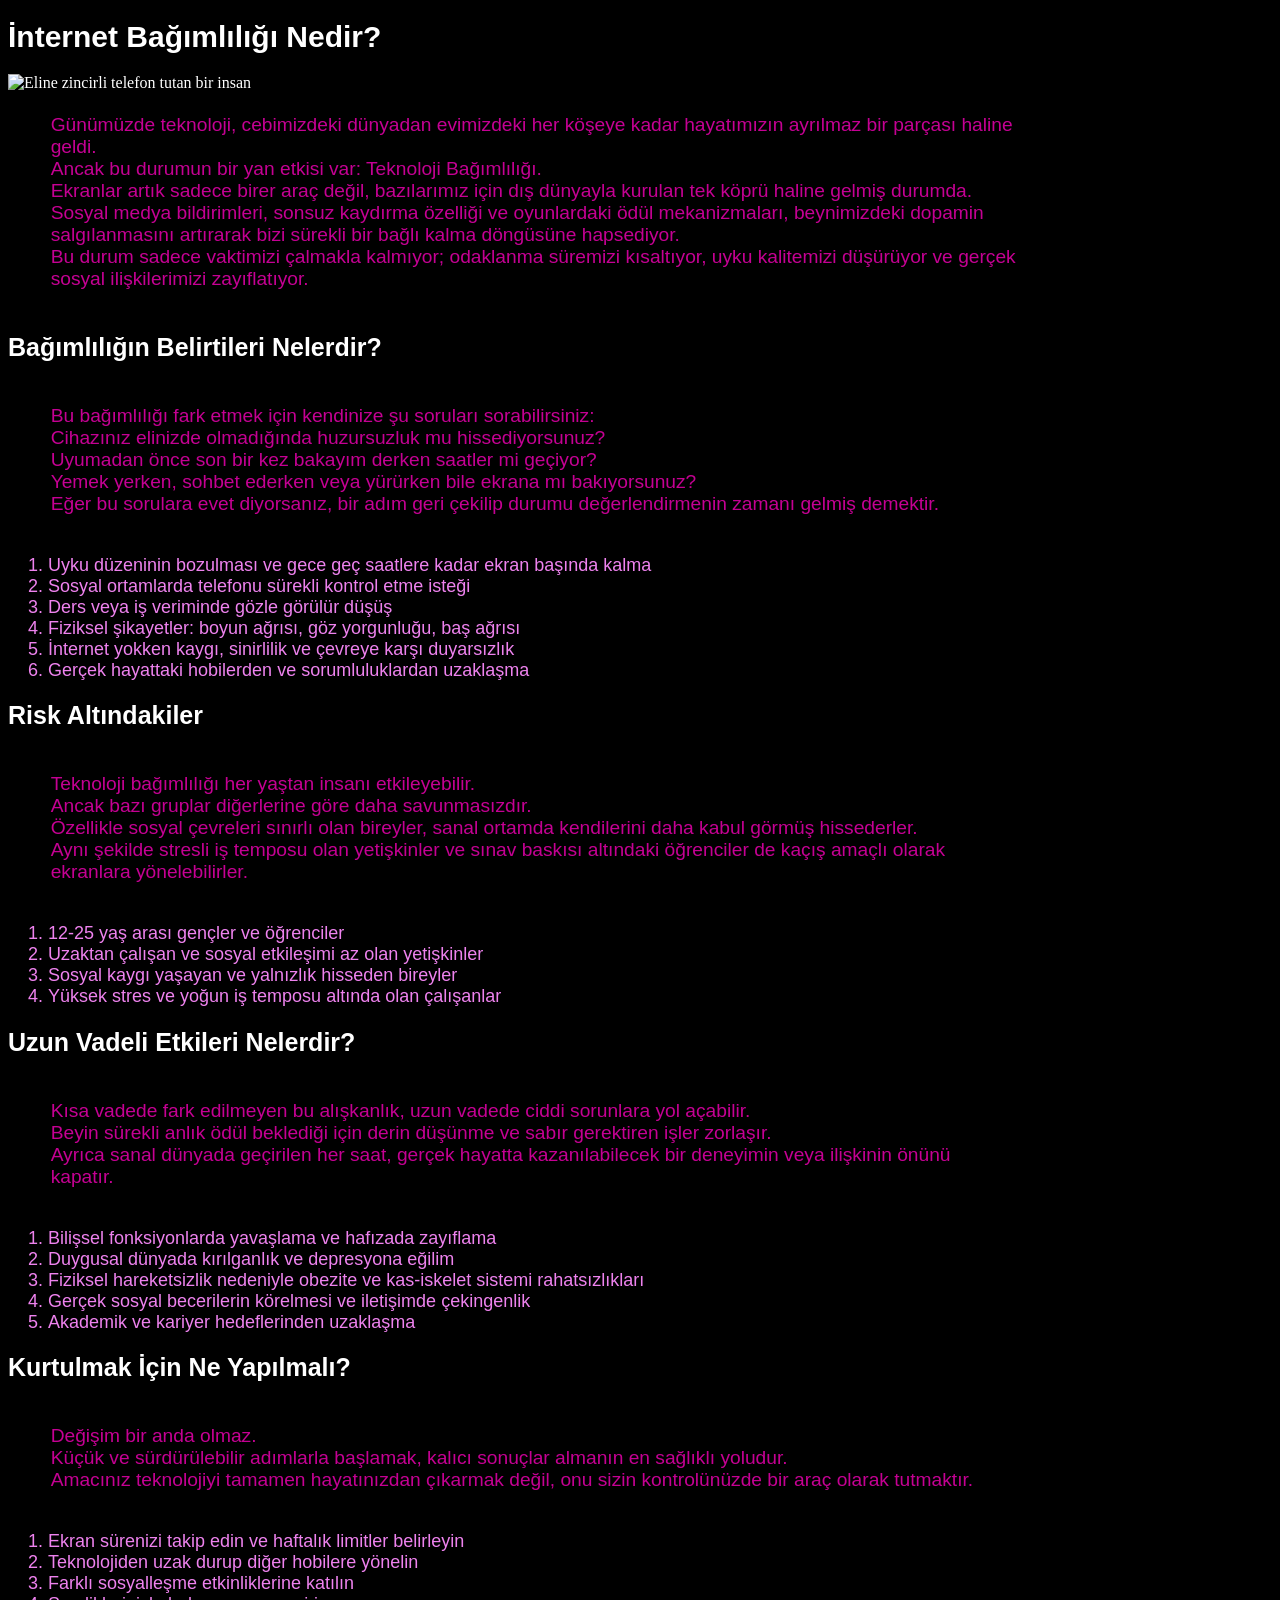
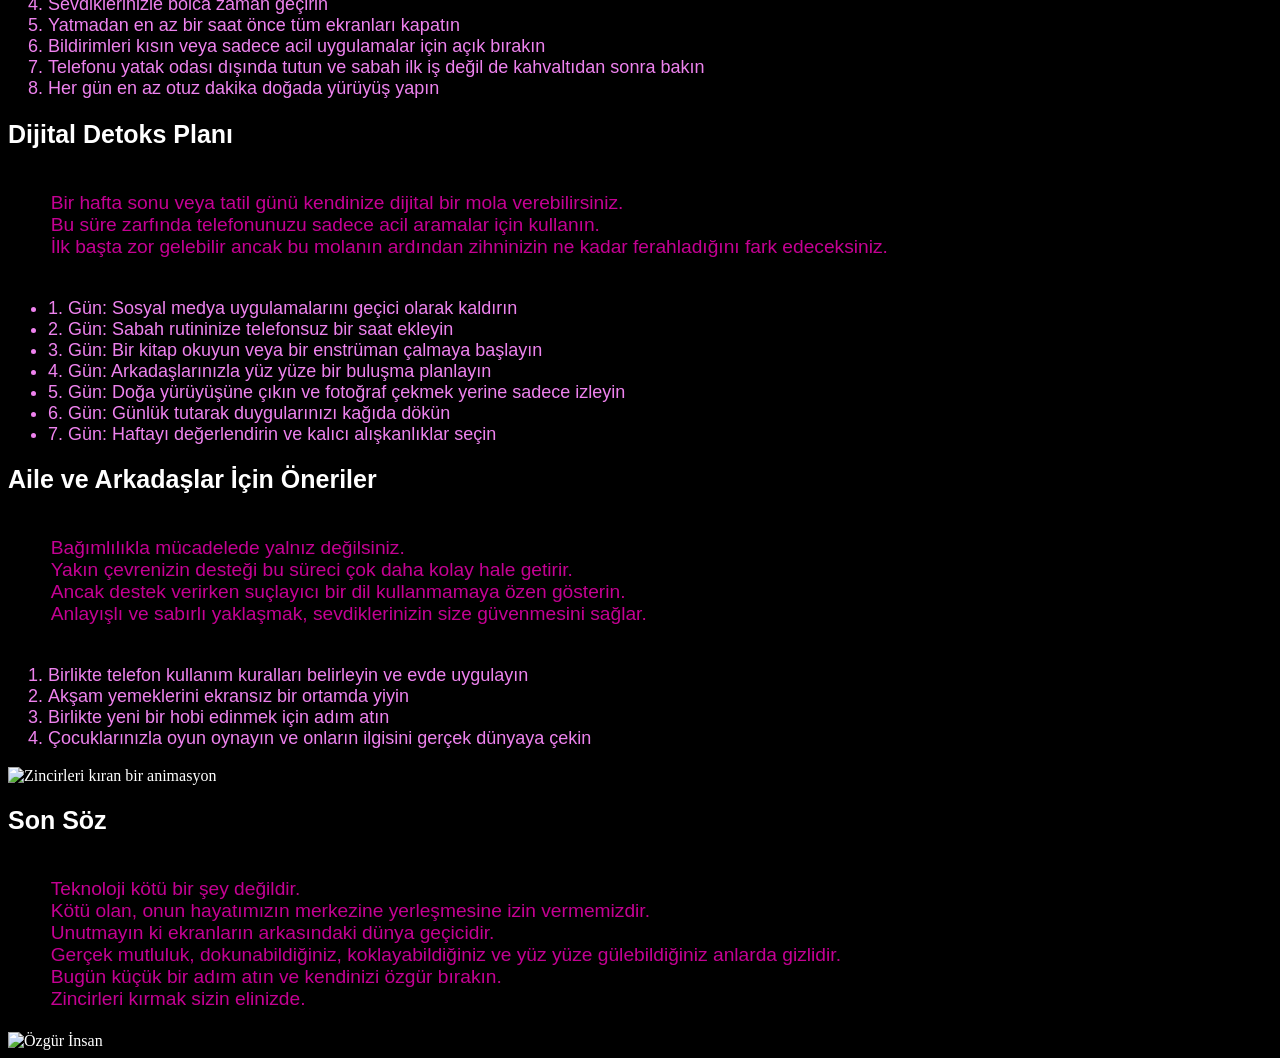
==== teknoloji-bagimliligi.html @ 783d5853 "Teknoloji Bağımlılığı ile Mücadele Bu kodumuzda internet bağımlılığının zararları ve bu zararlardan " ====
<!DOCTYPE html>
<html>

<head>
    <title>İnternet Bağımlılığı Nedir?</title>
    <style>
        h1 {
            color: white;
            font-size: 30px;
            font-family: michromedium, sans-serif;
        }

        h2 {
            color: white;
            font-size: 25px;
            font-family: michromedium, sans-serif;
        }
    </style>
</head>

<body style="background-color: black;">

    <h1>İnternet Bağımlılığı Nedir?</h1>

    <img src="chained-phone.jpg" alt="Eline zincirli telefon tutan bir insan" style="color: white; width: 400px;">

    <div style="white-space: pre-wrap; 
                color: rgb(197, 0, 147); 
                font-size: larger; 
                font-family: sans-serif;">
        Günümüzde teknoloji, cebimizdeki dünyadan evimizdeki her köşeye kadar hayatımızın ayrılmaz bir parçası haline
        geldi.
        Ancak bu durumun bir yan etkisi var: Teknoloji Bağımlılığı.
        Ekranlar artık sadece birer araç değil, bazılarımız için dış dünyayla kurulan tek köprü haline gelmiş durumda.
        Sosyal medya bildirimleri, sonsuz kaydırma özelliği ve oyunlardaki ödül mekanizmaları, beynimizdeki dopamin
        salgılanmasını artırarak bizi sürekli bir bağlı kalma döngüsüne hapsediyor.
        Bu durum sadece vaktimizi çalmakla kalmıyor; odaklanma süremizi kısaltıyor, uyku kalitemizi düşürüyor ve gerçek
        sosyal ilişkilerimizi zayıflatıyor.
    </div>

    <h2>Bağımlılığın Belirtileri Nelerdir?</h2>
    <div style="white-space: pre-wrap; 
                color: rgb(197, 0, 147); 
                font-size: larger; 
                font-family: sans-serif;">
        Bu bağımlılığı fark etmek için kendinize şu soruları sorabilirsiniz:
        Cihazınız elinizde olmadığında huzursuzluk mu hissediyorsunuz?
        Uyumadan önce son bir kez bakayım derken saatler mi geçiyor?
        Yemek yerken, sohbet ederken veya yürürken bile ekrana mı bakıyorsunuz?
        Eğer bu sorulara evet diyorsanız, bir adım geri çekilip durumu değerlendirmenin zamanı gelmiş demektir.
    </div>

    <ol style="color: violet; 
               font-size: 18px; 
               font-family: sans-serif;">
        <li>Uyku düzeninin bozulması ve gece geç saatlere kadar ekran başında kalma</li>
        <li>Sosyal ortamlarda telefonu sürekli kontrol etme isteği</li>
        <li>Ders veya iş veriminde gözle görülür düşüş</li>
        <li>Fiziksel şikayetler: boyun ağrısı, göz yorgunluğu, baş ağrısı</li>
        <li>İnternet yokken kaygı, sinirlilik ve çevreye karşı duyarsızlık</li>
        <li>Gerçek hayattaki hobilerden ve sorumluluklardan uzaklaşma</li>
    </ol>

    <h2>Risk Altındakiler</h2>

    <div style="white-space: pre-wrap; 
                color: rgb(197, 0, 147); 
                font-size: larger; 
                font-family: sans-serif;">
        Teknoloji bağımlılığı her yaştan insanı etkileyebilir.
        Ancak bazı gruplar diğerlerine göre daha savunmasızdır.
        Özellikle sosyal çevreleri sınırlı olan bireyler, sanal ortamda kendilerini daha kabul görmüş hissederler.
        Aynı şekilde stresli iş temposu olan yetişkinler ve sınav baskısı altındaki öğrenciler de kaçış amaçlı olarak
        ekranlara yönelebilirler.
    </div>

    <ol style="color: violet; 
               font-size: 18px; 
               font-family: sans-serif;">
        <li>12-25 yaş arası gençler ve öğrenciler</li>
        <li>Uzaktan çalışan ve sosyal etkileşimi az olan yetişkinler</li>
        <li>Sosyal kaygı yaşayan ve yalnızlık hisseden bireyler</li>
        <li>Yüksek stres ve yoğun iş temposu altında olan çalışanlar</li>
    </ol>

    <h2>Uzun Vadeli Etkileri Nelerdir?</h2>

    <div style="white-space: pre-wrap; 
                color: rgb(197, 0, 147); 
                font-size: larger; 
                font-family: sans-serif;">
        Kısa vadede fark edilmeyen bu alışkanlık, uzun vadede ciddi sorunlara yol açabilir.
        Beyin sürekli anlık ödül beklediği için derin düşünme ve sabır gerektiren işler zorlaşır.
        Ayrıca sanal dünyada geçirilen her saat, gerçek hayatta kazanılabilecek bir deneyimin veya ilişkinin önünü
        kapatır.
    </div>

    <ol style="color: violet; 
               font-size: 18px; 
               font-family: sans-serif;">
        <li>Bilişsel fonksiyonlarda yavaşlama ve hafızada zayıflama</li>
        <li>Duygusal dünyada kırılganlık ve depresyona eğilim</li>
        <li>Fiziksel hareketsizlik nedeniyle obezite ve kas-iskelet sistemi rahatsızlıkları</li>
        <li>Gerçek sosyal becerilerin körelmesi ve iletişimde çekingenlik</li>
        <li>Akademik ve kariyer hedeflerinden uzaklaşma</li>
    </ol>

    <h2>Kurtulmak İçin Ne Yapılmalı?</h2>

    <div style="white-space: pre-wrap; 
                color: rgb(197, 0, 147); 
                font-size: larger; 
                font-family: sans-serif;">
        Değişim bir anda olmaz.
        Küçük ve sürdürülebilir adımlarla başlamak, kalıcı sonuçlar almanın en sağlıklı yoludur.
        Amacınız teknolojiyi tamamen hayatınızdan çıkarmak değil, onu sizin kontrolünüzde bir araç olarak tutmaktır.
    </div>

    <ol style="color: violet; 
               font-size: 18px; 
               font-family: sans-serif;">
        <li>Ekran sürenizi takip edin ve haftalık limitler belirleyin</li>
        <li>Teknolojiden uzak durup diğer hobilere yönelin</li>
        <li>Farklı sosyalleşme etkinliklerine katılın</li>
        <li>Sevdiklerinizle bolca zaman geçirin</li>
        <li>Yatmadan en az bir saat önce tüm ekranları kapatın</li>
        <li>Bildirimleri kısın veya sadece acil uygulamalar için açık bırakın</li>
        <li>Telefonu yatak odası dışında tutun ve sabah ilk iş değil de kahvaltıdan sonra bakın</li>
        <li>Her gün en az otuz dakika doğada yürüyüş yapın</li>
    </ol>

    <h2>Dijital Detoks Planı</h2>

    <div style="white-space: pre-wrap; 
                color: rgb(197, 0, 147); 
                font-size: larger; 
                font-family: sans-serif;">
        Bir hafta sonu veya tatil günü kendinize dijital bir mola verebilirsiniz.
        Bu süre zarfında telefonunuzu sadece acil aramalar için kullanın.
        İlk başta zor gelebilir ancak bu molanın ardından zihninizin ne kadar ferahladığını fark edeceksiniz.
    </div>

    <ul style="color: violet; 
               font-size: 18px; 
               font-family: sans-serif;">
        <li>1. Gün: Sosyal medya uygulamalarını geçici olarak kaldırın</li>
        <li>2. Gün: Sabah rutininize telefonsuz bir saat ekleyin</li>
        <li>3. Gün: Bir kitap okuyun veya bir enstrüman çalmaya başlayın</li>
        <li>4. Gün: Arkadaşlarınızla yüz yüze bir buluşma planlayın</li>
        <li>5. Gün: Doğa yürüyüşüne çıkın ve fotoğraf çekmek yerine sadece izleyin</li>
        <li>6. Gün: Günlük tutarak duygularınızı kağıda dökün</li>
        <li>7. Gün: Haftayı değerlendirin ve kalıcı alışkanlıklar seçin</li>
    </ul>

    <h2>Aile ve Arkadaşlar İçin Öneriler</h2>

    <div style="white-space: pre-wrap; 
                color: rgb(197, 0, 147); 
                font-size: larger; 
                font-family: sans-serif;">
        Bağımlılıkla mücadelede yalnız değilsiniz.
        Yakın çevrenizin desteği bu süreci çok daha kolay hale getirir.
        Ancak destek verirken suçlayıcı bir dil kullanmamaya özen gösterin.
        Anlayışlı ve sabırlı yaklaşmak, sevdiklerinizin size güvenmesini sağlar.
    </div>

    <ol style="color: violet; 
               font-size: 18px; 
               font-family: sans-serif;">
        <li>Birlikte telefon kullanım kuralları belirleyin ve evde uygulayın</li>
        <li>Akşam yemeklerini ekransız bir ortamda yiyin</li>
        <li>Birlikte yeni bir hobi edinmek için adım atın</li>
        <li>Çocuklarınızla oyun oynayın ve onların ilgisini gerçek dünyaya çekin</li>
    </ol>

    <img src="breaking-chains.gif" alt="Zincirleri kıran bir animasyon" style="color: white; width: 400px;">

    <h2>Son Söz</h2>

    <div style="white-space: pre-wrap; 
                color: rgb(197, 0, 147); 
                font-size: larger; 
                font-family: sans-serif;">
        Teknoloji kötü bir şey değildir.
        Kötü olan, onun hayatımızın merkezine yerleşmesine izin vermemizdir.
        Unutmayın ki ekranların arkasındaki dünya geçicidir.
        Gerçek mutluluk, dokunabildiğiniz, koklayabildiğiniz ve yüz yüze gülebildiğiniz anlarda gizlidir.
        Bugün küçük bir adım atın ve kendinizi özgür bırakın.
        Zincirleri kırmak sizin elinizde.
    </div>

    <img src="ozgurluk.jpg" alt="Özgür İnsan" style="color: white; width: 400px;">

</body>

</html>
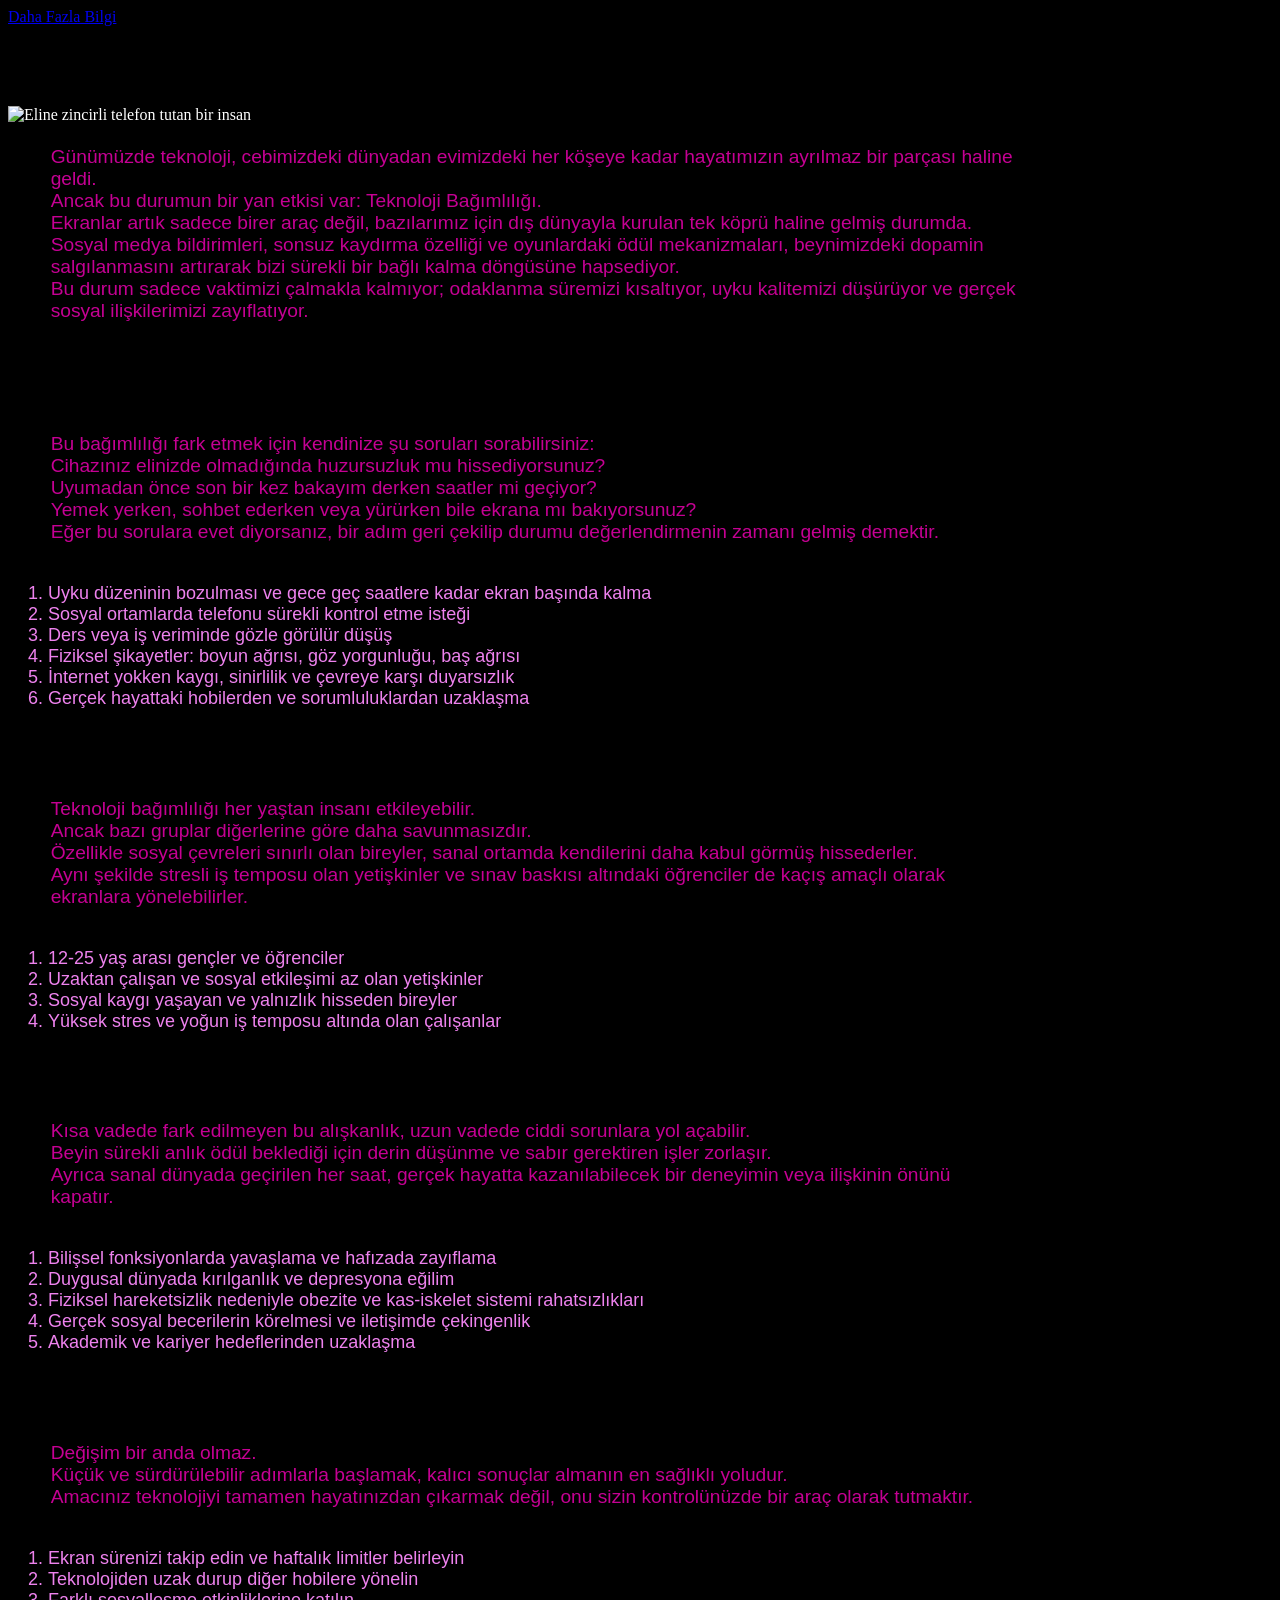
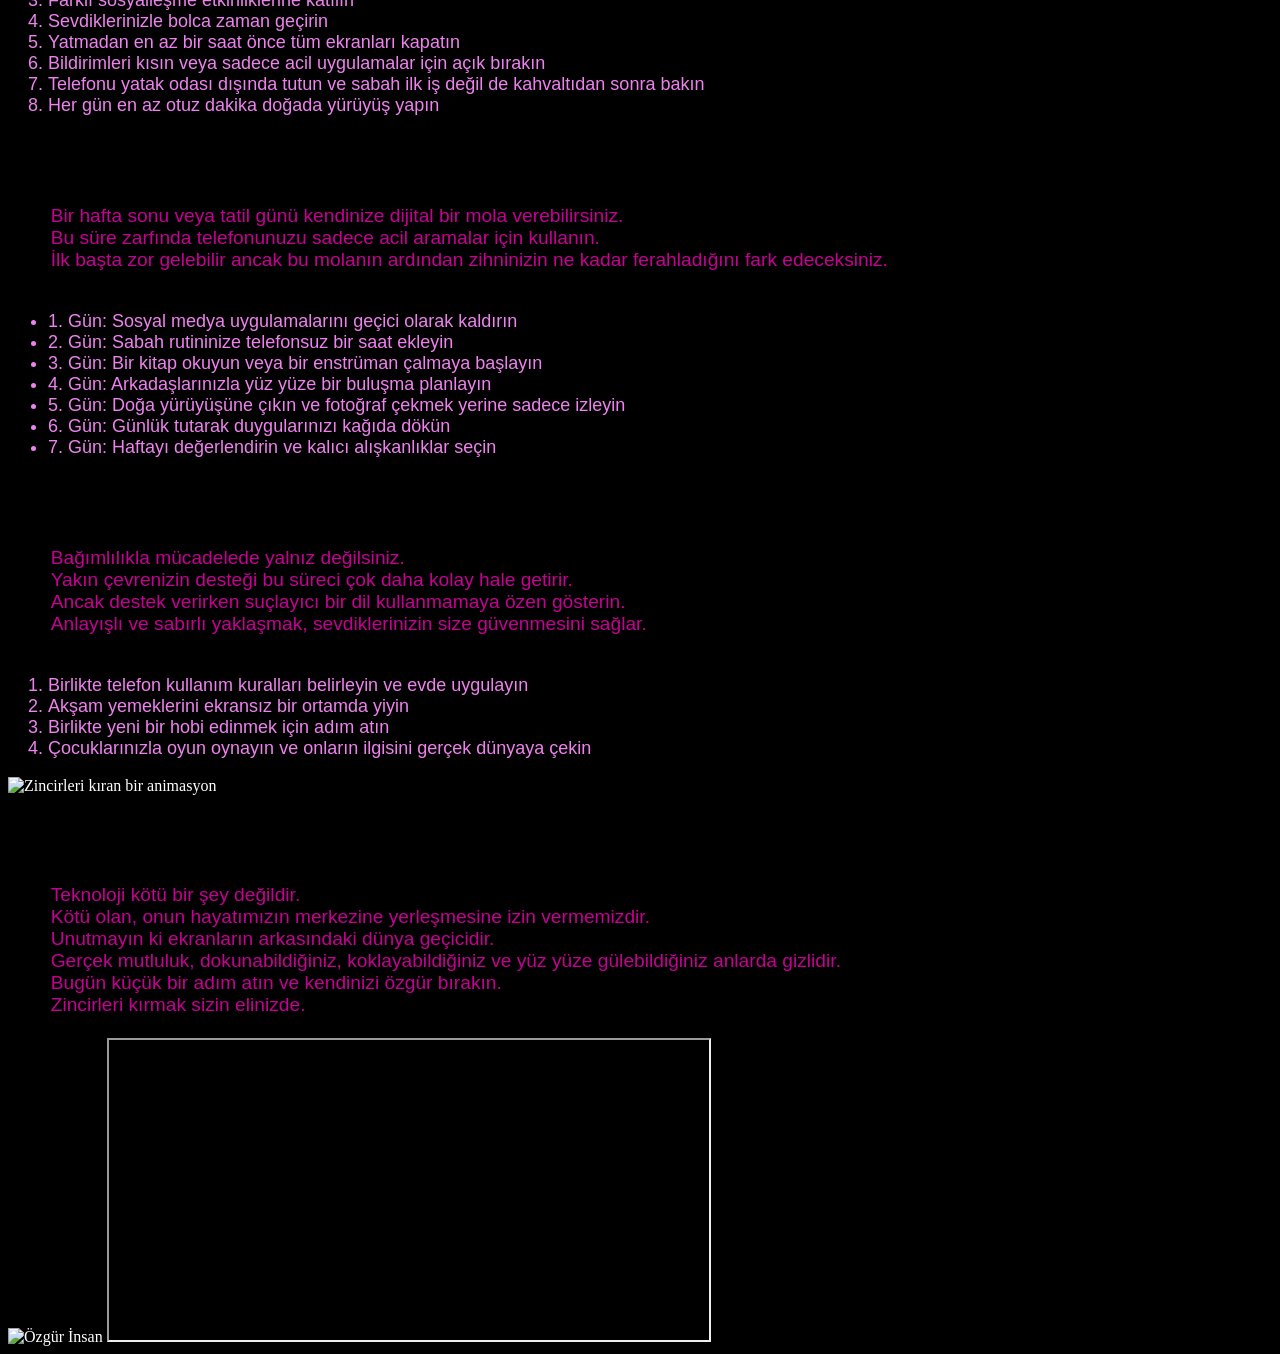
==== commit 7b5a0299: "Teknoloji Bağımlılığı Teknoloji bağımlılığı ile ilgili bilgilendirme amaçlı yapılmış bir sayfadır." ====
--- a/teknoloji-bagimliligi.html
+++ b/teknoloji-bagimliligi.html
@@ -3,26 +3,15 @@
 
 <head>
     <title>İnternet Bağımlılığı Nedir?</title>
-    <style>
-        h1 {
-            color: white;
-            font-size: 30px;
-            font-family: michromedium, sans-serif;
-        }
-
-        h2 {
-            color: white;
-            font-size: 25px;
-            font-family: michromedium, sans-serif;
-        }
-    </style>
-</head>
+    <link rel="stylesheet" href="../static/css/style.css" </head>
 
 <body style="background-color: black;">
+    <a href="../templates/info.html">Daha Fazla Bilgi</a>
 
     <h1>İnternet Bağımlılığı Nedir?</h1>
 
-    <img src="chained-phone.jpg" alt="Eline zincirli telefon tutan bir insan" style="color: white; width: 400px;">
+    <img src="../static/img/chained-phone.jpg" alt="Eline zincirli telefon tutan bir insan"
+        style="color: white; width: 400px;">
 
     <div style="white-space: pre-wrap; 
                 color: rgb(197, 0, 147); 
@@ -173,7 +162,8 @@
         <li>Çocuklarınızla oyun oynayın ve onların ilgisini gerçek dünyaya çekin</li>
     </ol>
 
-    <img src="breaking-chains.gif" alt="Zincirleri kıran bir animasyon" style="color: white; width: 400px;">
+    <img src="../static/img/breaking-chains.gif" alt="Zincirleri kıran bir animasyon"
+        style="color: white; width: 400px;">
 
     <h2>Son Söz</h2>
 
@@ -189,7 +179,9 @@
         Zincirleri kırmak sizin elinizde.
     </div>
 
-    <img src="ozgurluk.jpg" alt="Özgür İnsan" style="color: white; width: 400px;">
+    <img src="../static/img/ozgurluk.jpg" alt="Özgür İnsan" style="color: white; width: 400px;">
+    <iframe src="https://oad.org.tr/yayinlar/ozgurlugun-degeri/" width="600" height="300"></iframe>
+
 
 </body>
 
